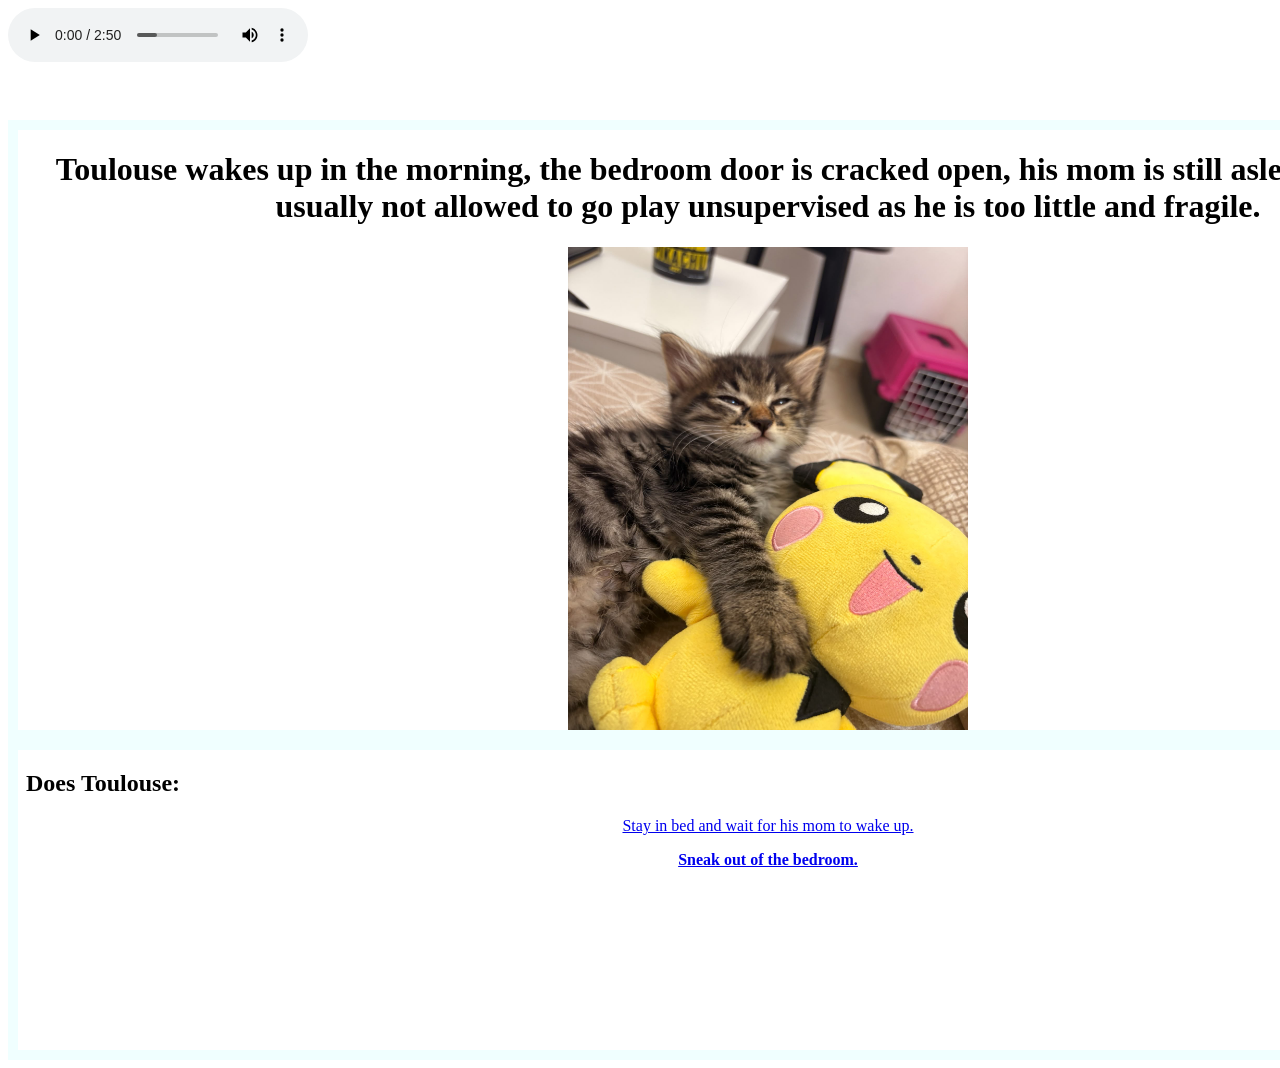
==== Toulouse Final/Main Screen.html @ 012cacf9 "Add files via upload" ====
<!DOCTYPE html>
<head>
    <style>
     
        h1 {text-align: center;}
        p {text-align: center;}
        iframe {display: block; margin-left: auto; margin-right: auto;}
     </style>
     <title>
        Main Screen
     </title>
    <audio id="myAudio" src="pokemon.mp3" autoplay loop controls ></audio>

<script>
  document.getElementById("myAudio").volume = 0.05;
</script>
</head>
<Body>
    <br>
    <br>
    <br>
    <br>
    <iframe src="page1.html" style="border:10px solid azure;" height="600" width="1500" id="iframe_b" name="iframe_b" title="iframe Example"></iframe>
<iframe src="options1.html" style="border:10px solid azure;" height="300" width="1500" id="iframe_a" name="iframe_a" title="iframe Example"></iframe>
<audio autoplay loop>
  <source src="pokemon.mp3" type="audio/mpeg">
</Body>
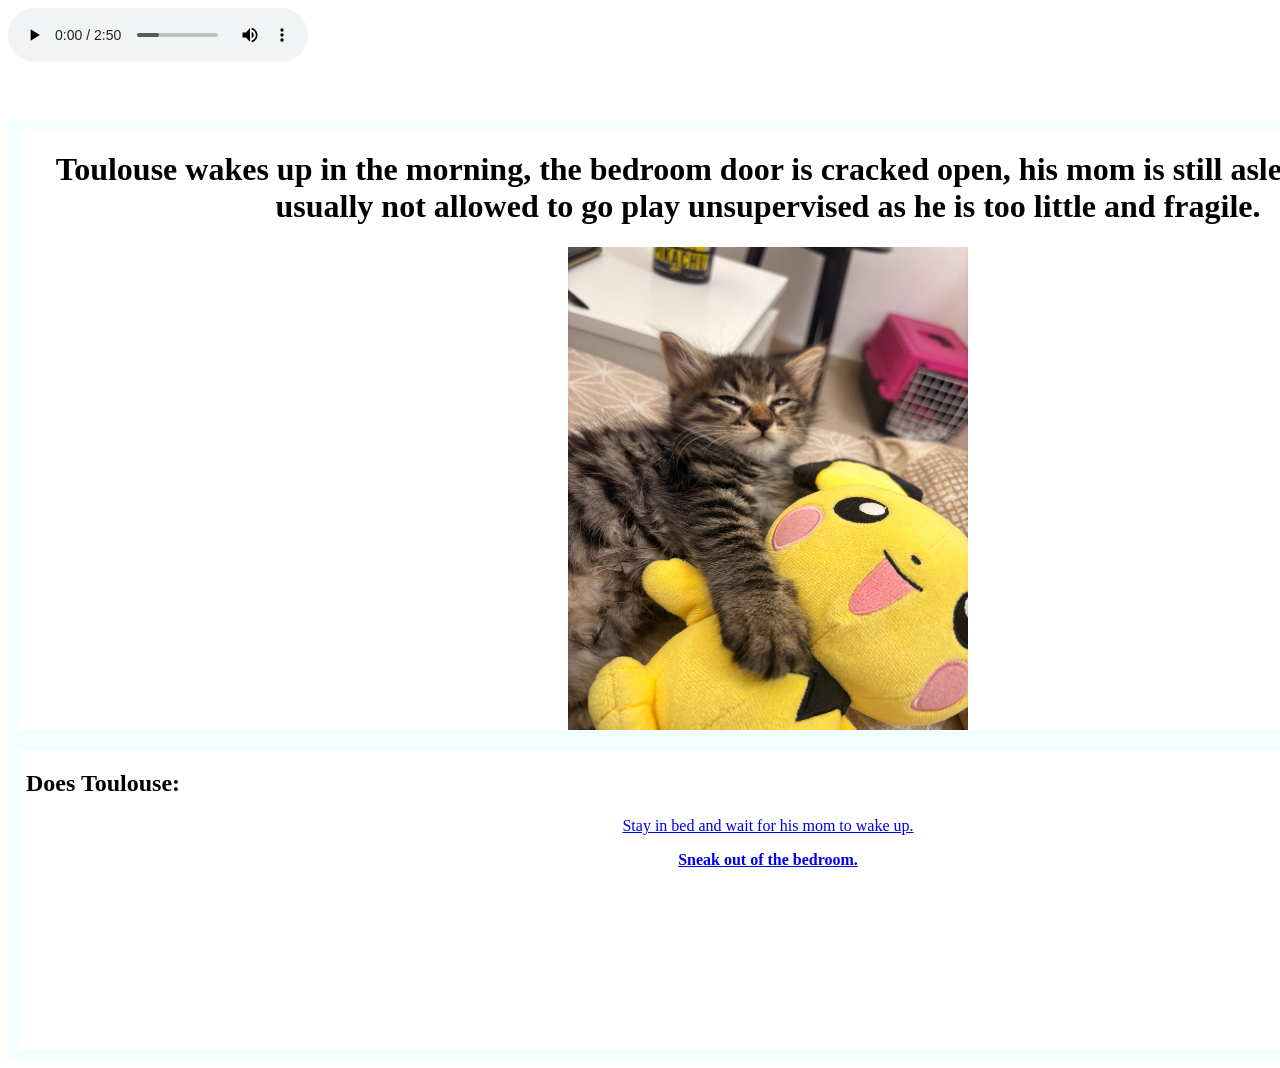
==== commit d5ed5988: "Update audio element to remove autoplay Removed autoplay attribute from audio element." ====
--- a/Toulouse Final/Main Screen.html
+++ b/Toulouse Final/Main Screen.html
@@ -9,7 +9,7 @@
      <title>
         Main Screen
      </title>
-    <audio id="myAudio" src="pokemon.mp3" autoplay loop controls ></audio>
+    <audio id="myAudio" src="pokemon.mp3" loop controls ></audio>
 
 <script>
   document.getElementById("myAudio").volume = 0.05;
@@ -24,4 +24,4 @@
 <iframe src="options1.html" style="border:10px solid azure;" height="300" width="1500" id="iframe_a" name="iframe_a" title="iframe Example"></iframe>
 <audio autoplay loop>
   <source src="pokemon.mp3" type="audio/mpeg">
-</Body> +</Body> 
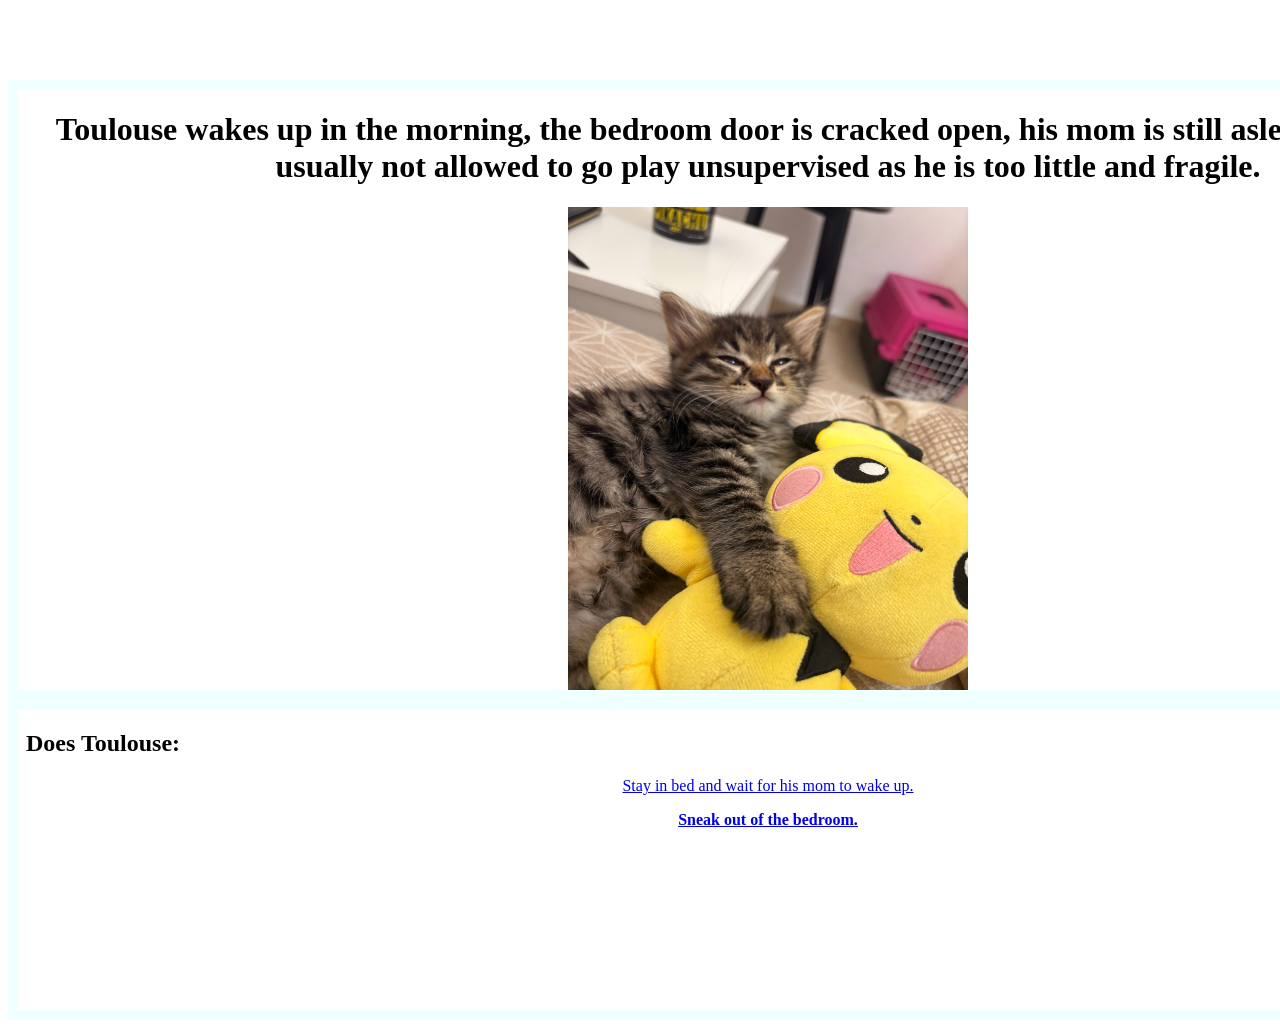
==== commit fa6e41bc: "Update Main Screen.html" ====
--- a/Toulouse Final/Main Screen.html
+++ b/Toulouse Final/Main Screen.html
@@ -9,7 +9,7 @@
      <title>
         Main Screen
      </title>
-    <audio id="myAudio" src="pokemon.mp3" loop controls ></audio>
+    
 
 <script>
   document.getElementById("myAudio").volume = 0.05;
